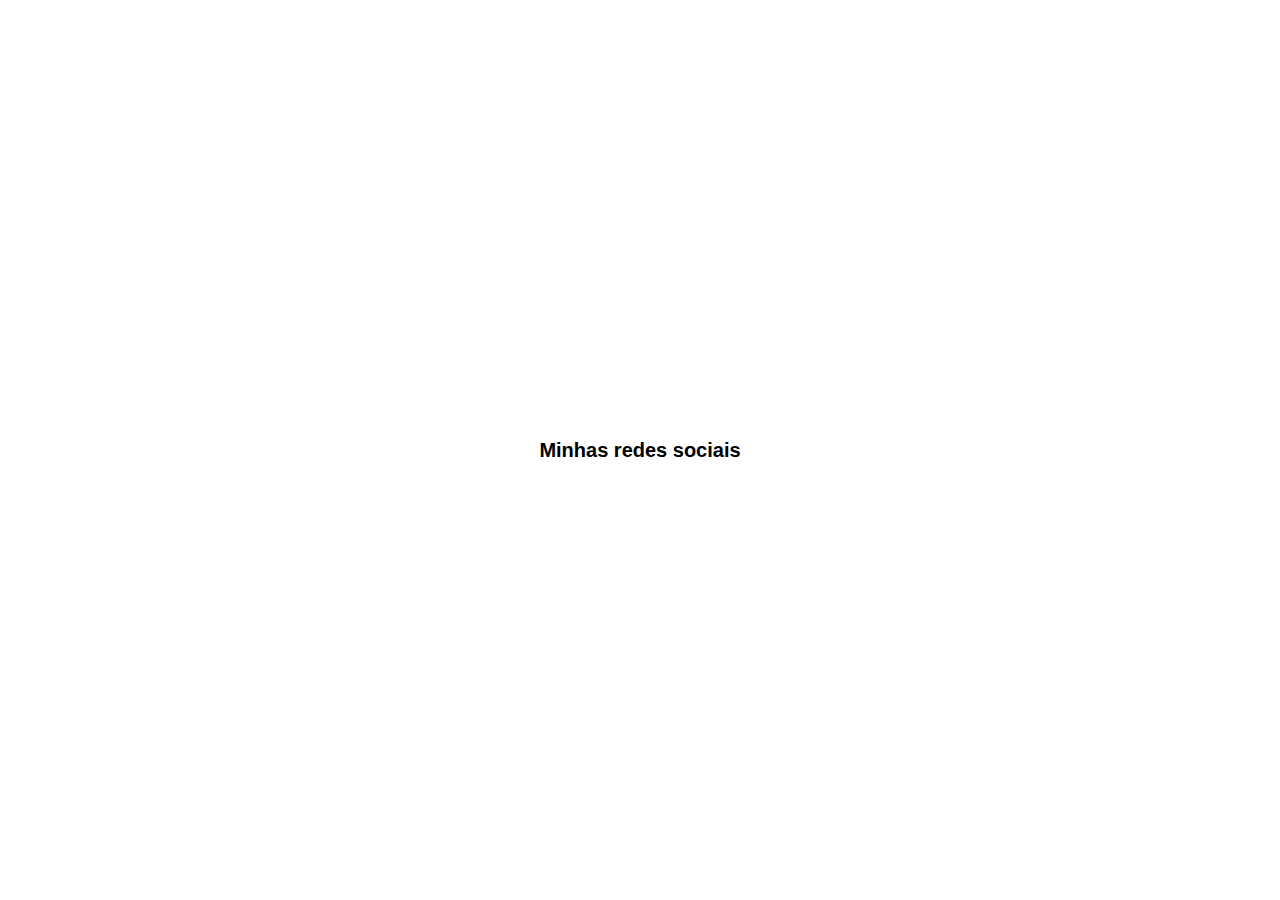
==== index.html @ 7ce8f83a "projeto social" ====
<!DOCTYPE html>
<html lang="pt-br">
<head>
    <meta charset="UTF-8">
    <meta http-equiv="X-UA-Compatible" content="IE=edge">
    <meta name="viewport" content="width=device-width, initial-scale=1.0">
    <title>Redes Sociais</title>
    <link rel="shortcut icon" href="" type="image/x-icon">
    <link rel="stylesheet" href="assets/style/style.css">
</head>
<body>
    <h1>Minhas redes sociais</h1>
</body>
</html>
---- assets/style/style.css ----
@charset "UTF-8";

:root {
    /* Paleta de cores */
    --cor: #ffffff;
    --cor0: #000000;
    --cor1: #BDBF80;
    --cor2: #F0F2A7;
    --cor3: #A6A272;
    --cor4: #BF702A;
    --cor5: #734124;
    /* Fontes */
    --font0: 'Lucida Sans', 'Lucida Sans Regular', 'Lucida Grande', 'Lucida Sans Unicode', Geneva, Verdana, sans-serif;
}
/* reset */
* {
    margin: 0;
    padding: 0;
    box-sizing: border-box;
}
/* padrão */
html {
    font-size: 62.5%;
}
body {
    height: 100vh;
    overflow: hidden;
    display: flex;
    align-items: center;
    justify-content: center;
    font-family: var(--font0);
}
.header {
    background-color: var(--cor4);
    height: 11%;
    border-radius: 2rem 2rem 0rem 0rem;
}
button {
    cursor: pointer;
}
button i:hover {
    color: var(--cor);
}
.menu {
    position: relative;
    font-size: 5rem;
    text-align: center;
    line-height: 8rem;
    background-color: var(--cor4);
    height: 89%;
    border-radius: 0rem 0rem 2rem 2rem;
}
a {
    text-decoration: none;
    color: var(--cor1);
    font-weight: bold;
}
a:hover {
    text-decoration: underline;
    color: var(--cor5);
}
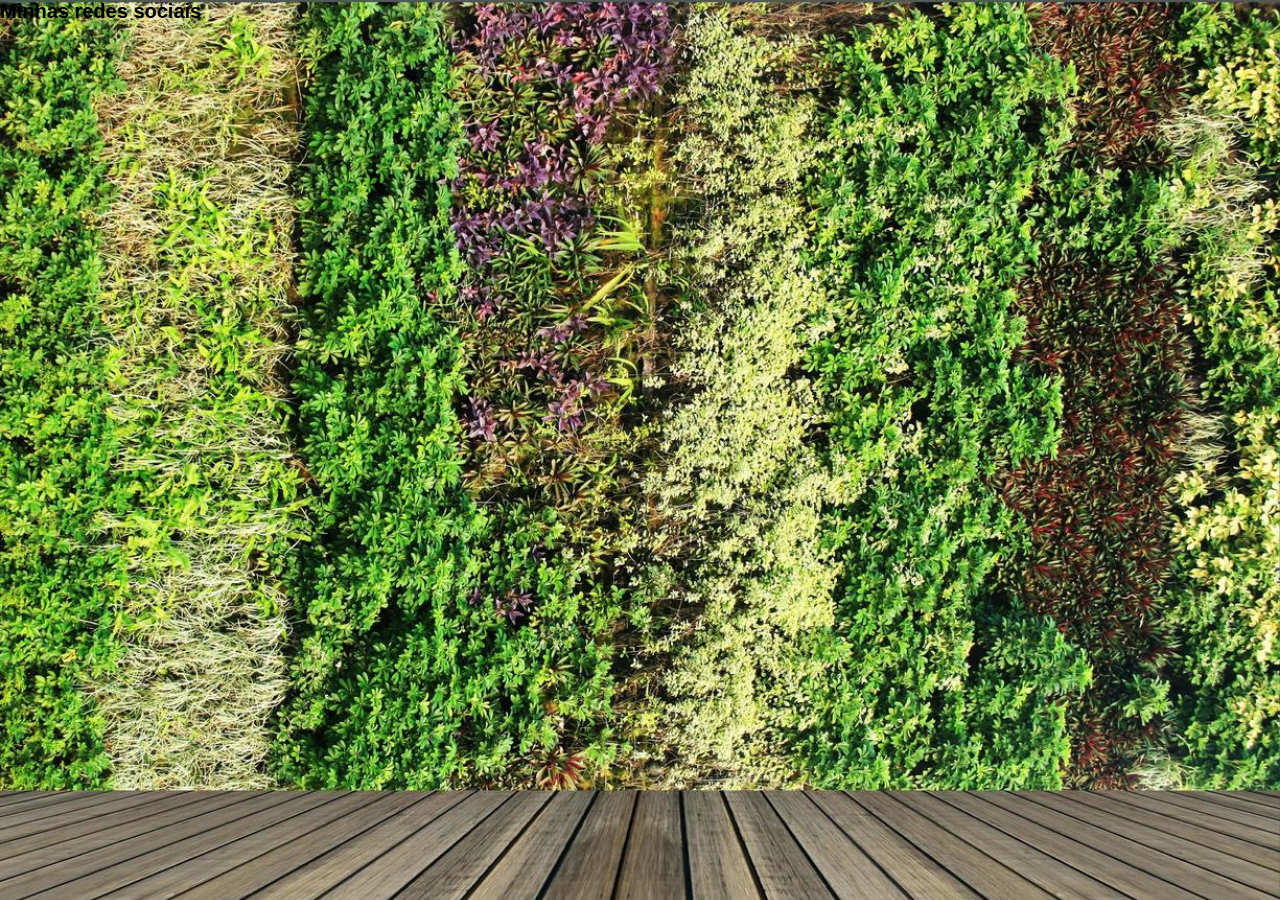
==== commit 2a179669: "social" ====
--- a/index.html
+++ b/index.html
@@ -9,6 +9,16 @@
     <link rel="stylesheet" href="assets/style/style.css">
 </head>
 <body>
-    <h1>Minhas redes sociais</h1>
+    <main>
+        <section id="social">
+            <h1>Minhas redes sociais</h1>
+        </section>
+        <section id="smartphone">
+            
+        </section>
+    </main>
+    <!--<footer>
+        <p>Diretos reservados por <a href="https://github.com/augustosellsantos" target="_blank" rel="external">Augusto Sell dos Santos</a> no <a href="https://www.youtube.com/c/CursoemV%C3%ADdeo" target="_blank" rel="external">CursoemVideo</a>.</p>
+    </footer>-->
 </body>
 </html>--- a/assets/style/style.css
+++ b/assets/style/style.css
@@ -24,38 +24,38 @@
 }
 body {
     height: 100vh;
-    overflow: hidden;
-    display: flex;
-    align-items: center;
-    justify-content: center;
+    width: 100vw;
     font-family: var(--font0);
+    background-image: url(../imagens/foto-fundo.jpg);
+    background-size: cover;
+    background-attachment: fixed;
 }
-.header {
-    background-color: var(--cor4);
-    height: 11%;
-    border-radius: 2rem 2rem 0rem 0rem;
+main {
+    position: relative;
+    height: 100vh;
 }
-button {
-    cursor: pointer;
+#smartphone {
+    position: absolute;
+    top: 50%;
+    left: 50%;
+    transform: translate(-50%, -50%);
+    background-image: url();
 }
-button i:hover {
-    color: var(--cor);
+/**footer {
+    background-color: var(--cor5);
+    color: white;
+    padding: 5px;
 }
-.menu {
-    position: relative;
-    font-size: 5rem;
+footer p {
     text-align: center;
-    line-height: 8rem;
-    background-color: var(--cor4);
-    height: 89%;
-    border-radius: 0rem 0rem 2rem 2rem;
 }
-a {
+footer a {
     text-decoration: none;
-    color: var(--cor1);
+    color: white;
     font-weight: bold;
 }
-a:hover {
-    text-decoration: underline;
-    color: var(--cor5);
-}
+footer a:hover {
+    background-color: var(--cor2);
+    color: var(--cor4);
+}**/
+
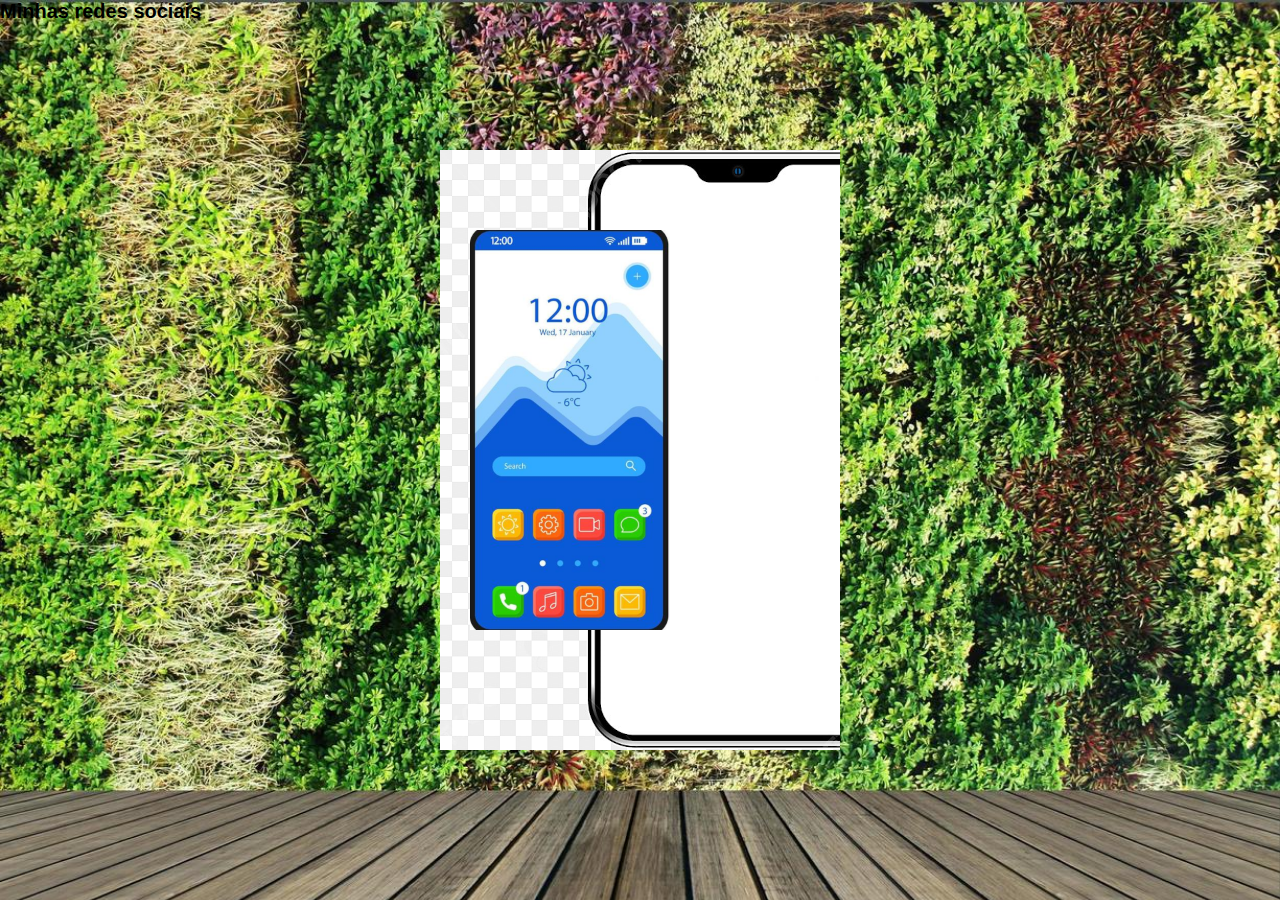
==== commit cc7aae7f: "social tela" ====
--- a/index.html
+++ b/index.html
@@ -14,7 +14,7 @@
             <h1>Minhas redes sociais</h1>
         </section>
         <section id="smartphone">
-            
+            <iframe src="home.html" frameborder="0" name="tela" id="tela"></iframe>
         </section>
     </main>
     <!--<footer>
--- a/assets/style/style.css
+++ b/assets/style/style.css
@@ -26,7 +26,7 @@
     height: 100vh;
     width: 100vw;
     font-family: var(--font0);
-    background-image: url(../imagens/foto-fundo.jpg);
+    background: var(--cor2) url(../imagens/foto-fundo.jpg) no-repeat top center;
     background-size: cover;
     background-attachment: fixed;
 }
@@ -39,7 +39,16 @@
     top: 50%;
     left: 50%;
     transform: translate(-50%, -50%);
-    background-image: url();
+    height: 600px;
+    width: 400px;
+    background: var(--cor3) url(../imagens/smartphone2.png) no-repeat;
+}
+#tela {
+    position: relative;
+    top: 80px;
+    left: 30px;
+    width: 200px;
+    height: 400px;
 }
 /**footer {
     background-color: var(--cor5);
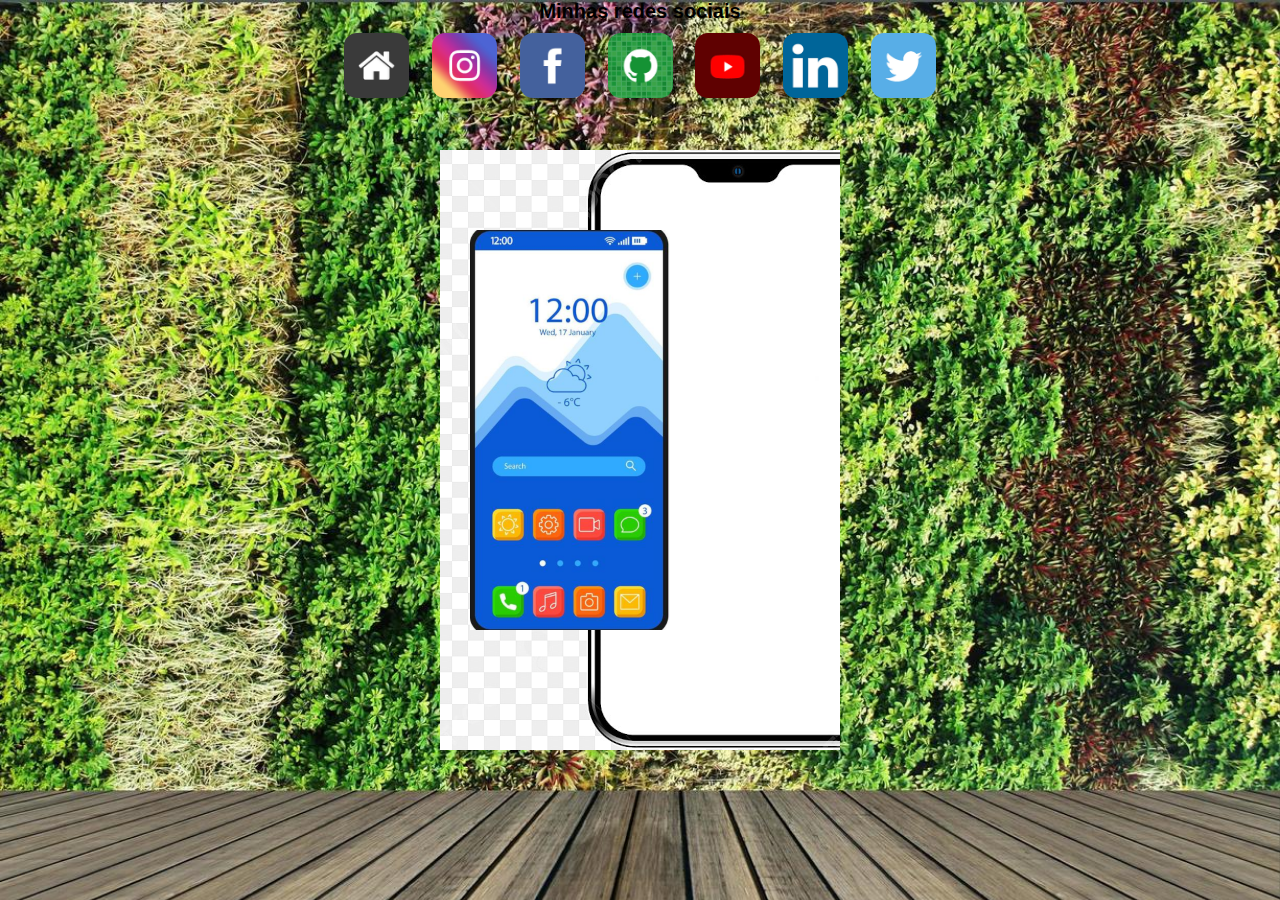
==== commit 5bb0aab9: "logos e reposicionamento" ====
--- a/index.html
+++ b/index.html
@@ -12,6 +12,13 @@
     <main>
         <section id="social">
             <h1>Minhas redes sociais</h1>
+            <a href="home.html" target="tela"><img src="assets/imagens/logo-home.jpg" alt="Home"></a>
+            <a href="https://www.instagram.com/augustosell/" target="tela"><img src="assets/imagens/logo-instagram.jpg" alt="Instagram"></a>
+            <a href="https://www.facebook.com/augusto.sell" target="tela"><img src="assets/imagens/logo-facebook.jpg" alt="Facebook"></a>
+            <a href="https://github.com/augustosellsantos" target="tela"><img src="assets/imagens/logo-github.jpg" alt="Github"></a>
+            <a href="https://studio.youtube.com/channel/UC-N63Y4D7bb8VMP25xviy0A" target="tela"><img src="assets/imagens/logo-youtube.jpg" alt="Youtube"></a>
+            <a href="https://www.linkedin.com/in/augusto-sell-dos-santos-7b6358148/" target="tela"><img src="assets/imagens/logo-linkedin-300.jpg" alt="Linkedin"></a>
+            <a href="#" target="tela"><img src="assets/imagens/logo-twitter.jpg" alt="Twitter"></a>
         </section>
         <section id="smartphone">
             <iframe src="home.html" frameborder="0" name="tela" id="tela"></iframe>
--- a/assets/style/style.css
+++ b/assets/style/style.css
@@ -11,6 +11,9 @@
     --cor5: #734124;
     /* Fontes */
     --font0: 'Lucida Sans', 'Lucida Sans Regular', 'Lucida Grande', 'Lucida Sans Unicode', Geneva, Verdana, sans-serif;
+    /** Sombra **/
+    --shadow0: 2px 2px 5px #00000035;
+    --shadow1: 5px 5px 10px #00000043;
 }
 /* reset */
 * {
@@ -50,6 +53,26 @@
     width: 200px;
     height: 400px;
 }
+h1 {
+    font-family: var(--font0);
+    
+}
+#social {
+    text-align: center;
+}
+#social img {
+    width: 65px;
+    margin: 10px;
+    border-radius: 20%;
+    box-shadow: var(--shadow0);
+    box-sizing: border-box;
+}
+#social img:hover {
+    border: 3px solid var(--shadow0);
+    transform: translate(-2.5px, -2.5px);
+    box-shadow: var(--shadow1);
+    transition: transform .3s;
+}
 /**footer {
     background-color: var(--cor5);
     color: white;
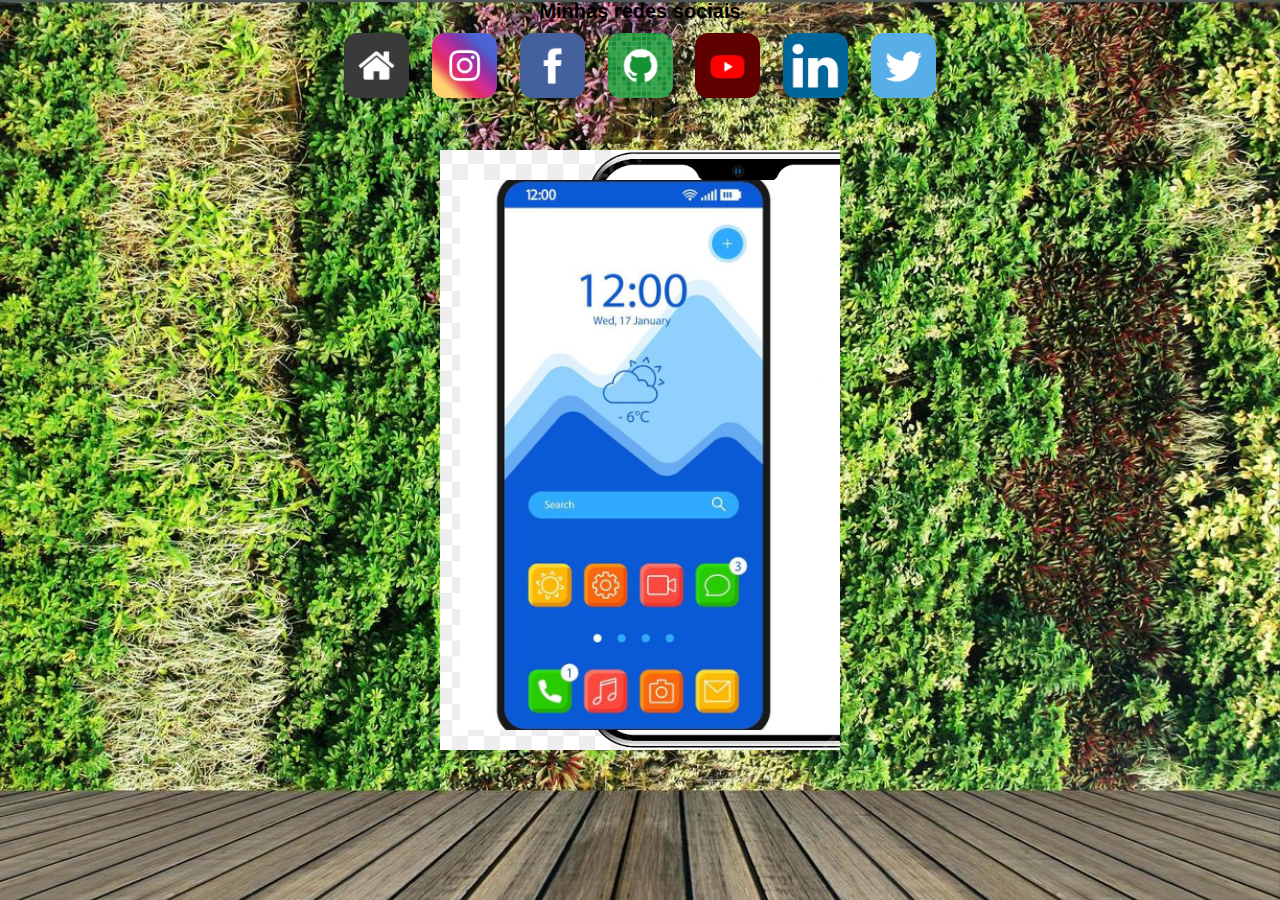
==== commit 5a7dd387: "meio do projeto" ====
--- a/index.html
+++ b/index.html
@@ -13,11 +13,11 @@
         <section id="social">
             <h1>Minhas redes sociais</h1>
             <a href="home.html" target="tela"><img src="assets/imagens/logo-home.jpg" alt="Home"></a>
-            <a href="https://www.instagram.com/augustosell/" target="tela"><img src="assets/imagens/logo-instagram.jpg" alt="Instagram"></a>
-            <a href="https://www.facebook.com/augusto.sell" target="tela"><img src="assets/imagens/logo-facebook.jpg" alt="Facebook"></a>
-            <a href="https://github.com/augustosellsantos" target="tela"><img src="assets/imagens/logo-github.jpg" alt="Github"></a>
-            <a href="https://studio.youtube.com/channel/UC-N63Y4D7bb8VMP25xviy0A" target="tela"><img src="assets/imagens/logo-youtube.jpg" alt="Youtube"></a>
-            <a href="https://www.linkedin.com/in/augusto-sell-dos-santos-7b6358148/" target="tela"><img src="assets/imagens/logo-linkedin-300.jpg" alt="Linkedin"></a>
+            <a href="instagram.html" target="tela"><img src="assets/imagens/logo-instagram.jpg" alt="Instagram"></a>
+            <a href="facebook.html" target="tela"><img src="assets/imagens/logo-facebook.jpg" alt="Facebook"></a>
+            <a href="github.html" target="tela"><img src="assets/imagens/logo-github.jpg" alt="Github"></a>
+            <a href="youtube.html" target="tela"><img src="assets/imagens/logo-youtube.jpg" alt="Youtube"></a>
+            <a href="linkedin.html" target="tela"><img src="assets/imagens/logo-linkedin-300.jpg" alt="Linkedin"></a>
             <a href="#" target="tela"><img src="assets/imagens/logo-twitter.jpg" alt="Twitter"></a>
         </section>
         <section id="smartphone">
--- a/assets/style/style.css
+++ b/assets/style/style.css
@@ -48,10 +48,10 @@
 }
 #tela {
     position: relative;
-    top: 80px;
-    left: 30px;
-    width: 200px;
-    height: 400px;
+    top: 30px;
+    left: 20px;
+    width: 350px;
+    height: 550px;
 }
 h1 {
     font-family: var(--font0);
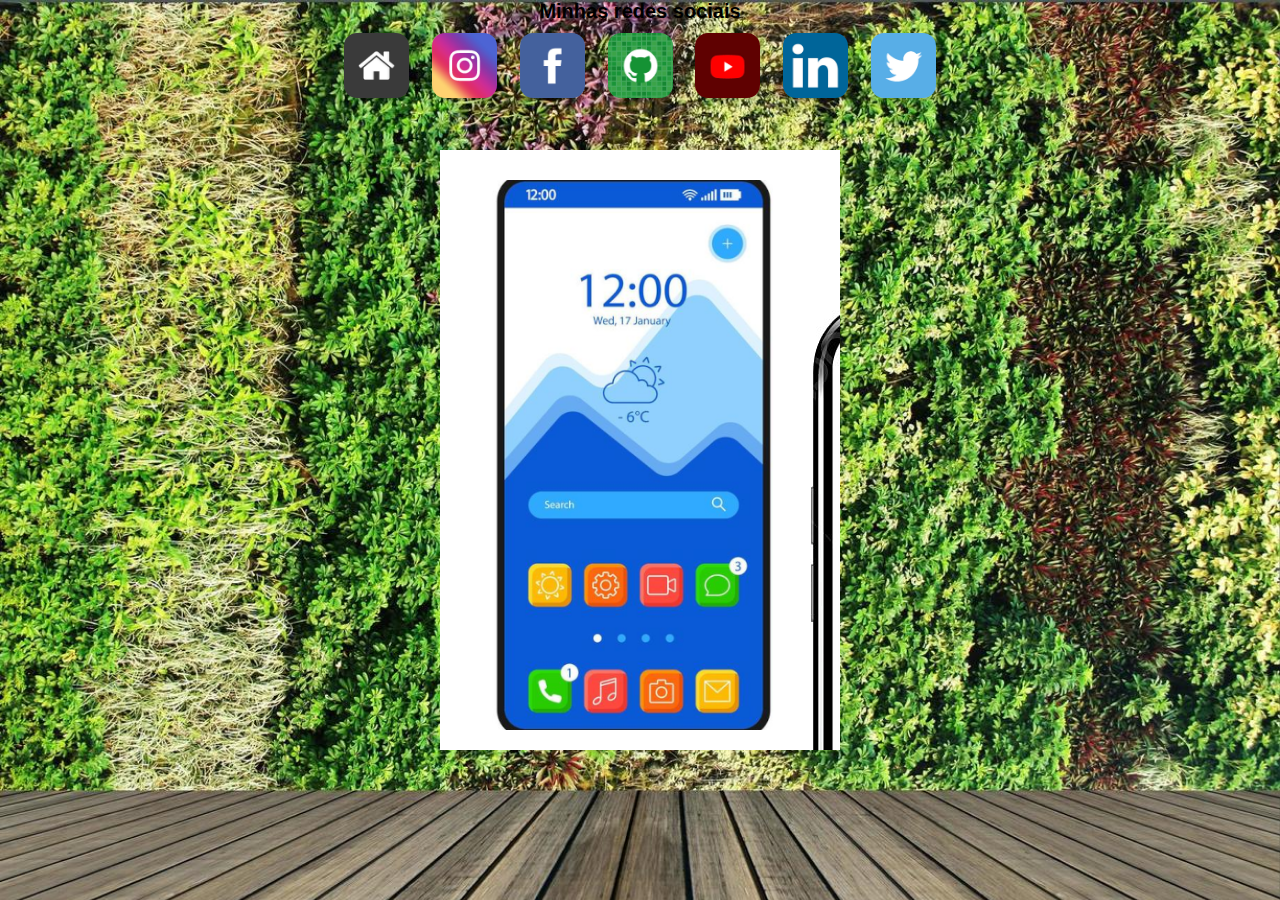
==== commit 32ddf5c2: "img" ====
--- a/index.html
+++ b/index.html
@@ -18,7 +18,7 @@
             <a href="github.html" target="tela"><img src="assets/imagens/logo-github.jpg" alt="Github"></a>
             <a href="youtube.html" target="tela"><img src="assets/imagens/logo-youtube.jpg" alt="Youtube"></a>
             <a href="linkedin.html" target="tela"><img src="assets/imagens/logo-linkedin-300.jpg" alt="Linkedin"></a>
-            <a href="#" target="tela"><img src="assets/imagens/logo-twitter.jpg" alt="Twitter"></a>
+            <a href="home.html" target="tela"><img src="assets/imagens/logo-twitter.jpg" alt="Twitter"></a>
         </section>
         <section id="smartphone">
             <iframe src="home.html" frameborder="0" name="tela" id="tela"></iframe>
--- a/assets/style/style.css
+++ b/assets/style/style.css
@@ -44,7 +44,7 @@
     transform: translate(-50%, -50%);
     height: 600px;
     width: 400px;
-    background: var(--cor3) url(../imagens/smartphone2.png) no-repeat;
+    background: var(--cor3) url(../imagens/smartphone1.jpg) no-repeat;
 }
 #tela {
     position: relative;
